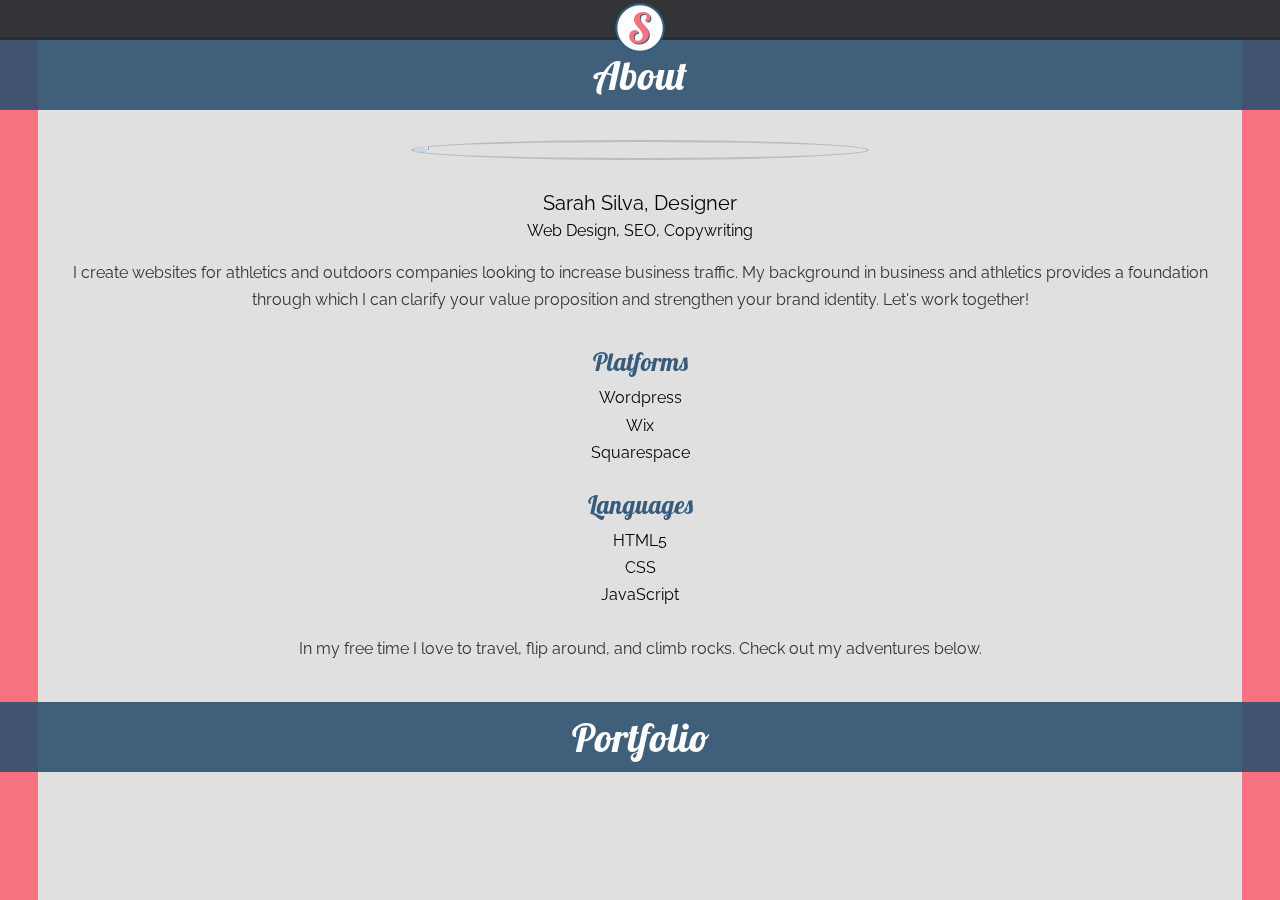
==== headertest.html @ be2dbcb7 "added new mobile version headertest files" ====
<!doctype html>
<html class="no-js" lang="">
  <head>
    <meta charset="utf-8">
    <meta http-equiv="X-UA-Compatible" content="IE=edge,chrome=1">
    <title></title>
    <meta name="description" content="">
    <meta name="viewport" content="width=device-width, initial-scale=1">
    <script src="https://use.fontawesome.com/49148449fb.js"></script>

    <link rel="stylesheet" href="css/reset.css">
    <!-- <link rel="stylesheet" href="css/normalize.min.css"> -->
    <link rel="stylesheet" href="headertest.css">
    <!-- <link rel="stylesheet" href="css/main.css">
    <link rel="stylesheet" href="css/responsive.css"> -->
    <link href="https://fonts.googleapis.com/css?family=Heebo:300|Jaldi|Lobster|NTR|Quicksand|Raleway:300,400|Roboto+Condensed|Roboto:300|Titillium+Web:300" rel="stylesheet">

  </head>

  <body>

    <header>
      <i class="fa fa-bars hamburger" aria-hidden="true"></i>
      <img src="img/logotest7.png" class="logotop">
    </header>

    <div class="pseudosidebar"></div>
    <div class="pseudosidebar2"></div>
    <div class="vertstrip"></div>

    <div class="sidebar">
      <i class="fa fa-times fa-2" aria-hidden="true"></i>
      <div class="logobox">
        <img src="img/logotest7.png" class="logo">
      </div>
      <ul>
        <li><a href="#about">ABOUT</a></li>
        <li><a href="#portfolio">PORTFOLIO</a></li>
        <li><a href="#resume">RESUME</a></li>
        <li><a href="#contactme">CONTACT</a></li>
      </ul>
    </div>

    <div class="topbar">
          <h1 id="about">About</h1>
    </div>

    <section class="aboutbody row mobile">
        <img src="https://media.licdn.com/mpr/mpr/shrinknp_200_200/p/3/000/243/35f/24a4efc.jpg" class="aboutimg">
        <div class= "containertext">
          <h3> Sarah Silva, Designer </h3>
          <h4> Web Design, SEO, Copywriting</h4>
          <p>I create websites for athletics and outdoors companies looking to increase business traffic. My background in business and athletics provides a foundation through which I can clarify your value proposition and strengthen your brand identity. Let's work together!</p>
          <br>
          <h2>Platforms</h2>
          <ul class="bulletlist">
            <li>Wordpress</li>
            <li>Wix</li>
            <li>Squarespace</li>
          </ul>
          <br>

          <h2>Languages</h2>
          <ul class="bulletlist">
            <li>HTML5</li>
            <li>CSS</li>
            <li>JavaScript</li>
          </ul>
          <br>
          <p>In my free time I love to travel, flip around, and climb rocks. Check out my adventures below.  </p>
        </div>
        <img src="https://media.licdn.com/mpr/mpr/shrinknp_200_200/p/3/000/243/35f/24a4efc.jpg" class="circleimg">
    </section>

    <div class="topbar2">
          <h1 id="portfolio">Portfolio</h1>

  </body>

</html>
---- headertest.css ----
*, *:before, *:after {
  box-sizing: border-box;
}


body {
  width: 100%;
  background-color: #E0E0E0;
  font-family: 'Raleway', sans-serif;
  overflow-x: hidden;
  text-align: center;

}

/* TEXT STYLING */

h1 {
  font-size: 40px;
  font-family: 'Lobster', cursive;
  position: relative;
  color: #FDFDFD;

}

h2 {
  font-size: 25px;
  font-family: 'Lobster', cursive;
  position: relative;
  padding: 10px 0px 10px 0px;
  color: #355C7D;

}


h3 {
  font-size: 20px;
  padding: 10px 0px 10px 0px;

}

h4 {
  padding: 0px 0px 10px 0px;
  font-size: 16px;

}

p {
  color: #333;
  line-height: 1.7;
  padding: 10px 0px 10px 0px;

}



.bulletlist {
  padding: 0px;
  list-style-position: inside;
  line-height: 1.7;
  text-align: center;
}



/* VERTICAL ELEMENTS */

.pseudosidebar {
  position: fixed;
  width: 3%;
  height: 100%;
  background-color: #F67280;
  z-index: -5;

}

.pseudosidebar2 {
  position: fixed;
  width: 3%;
  height: 100%;
  right: 0%;
  background-color: #F67280;
  z-index: -5;

}

.vertstrip {
  display: none;

}

.sidebar {
  display: none;
  position: fixed;
  width: 100%;
  height: 100%;
  background-color:rgb(41, 43, 46);
  z-index: 22;

}

/* HORIZONTAL ELEMENTS */

.row {
  overflow: hidden;
}

header {
 position: fixed;
 width: 100%;
 background-color: rgb(50, 52, 56);
 height: 40px;
 border-bottom: 3px solid rgb(41, 43, 46);
 z-index: 20;

}

.logotop {
  display: block;
  width: 50px;
  margin: 3px auto;
  z-index: 21;

}

.hamburger {
  float: left;
  color: #FDFDFD;
  padding-left: 10px;
  padding-top: 10px;
  margin-right: -50px;
}

.topbar {
  background-color: rgba(47, 81, 111, 0.90);
  padding: 15px 0px 15px 0px;
  position: absolute;
  width: 100%;
  text-align: center;
  top: 40px;

}

.topbar2 {
  background-color: rgba(47, 81, 111, 0.90);
  padding: 15px 0px 15px 0px;
  width: 100%;
  text-align: center;
  margin: 10px 0 10px 0;

}


/* CONTENT */

.aboutbody {
  padding-top: 140px;
  margin: 0 3% 0 3%;

}

.containertext {
  padding: 20px;

}

.aboutimg {
  display: inline-block;
  border-radius: 50% 50% 50% 50%;
  width: 38%;
  border: 2px solid rgba(187, 187, 187);

}

.circleimg {
  display: none;
}
---- css/main.css ----
*, *:before, *:after {
  box-sizing: border-box;
}


body {
  width: 100%;
  background-color: #E0E0E0;
  font-family: 'Raleway', sans-serif;
  overflow-x: hidden;
  text-align: center;

}

main {
  width: 96%;
  margin: 0 auto;
  background-color: #E0E0E0;

}

/*HEADINGS AND TEXT*/

p {
  color: #333;
  line-height: 1.7;
  padding: 10px 20px 10px 0px;

}

h1 {
  font-size: 40px;
  font-family: 'Lobster', cursive;
  position: relative;
  color: #FDFDFD;
}

h2 {
  font-size: 50px;
  font-family: 'Lobster', cursive;
  position: relative;
  padding: 40px 40px 40px 0px;
  color: #355C7D;


}


h3 {
  font-size: 20px;
  padding: 30px 20px 10px 0px;

}

h4 {
  padding: 0px 10px 10px 0px;
  font-size: 16px;
}

h5 {
  padding: 0px 0px 0px 0px;
  font-size: 10px;
}

h6 {
  padding: 0px 0px 0px 0px;
  font-size: 16px;
}

h7 {
  padding: 0px 0px 0px 0px;
  font-size: 14px;
  font-style: italic;
}




.row {
  overflow: hidden;
}

header {
 position: fixed;
 width: 100%;
 background-color: rgb(50, 52, 56);
 height: 37px;
 border-bottom: 3px solid rgb(41, 43, 46);
 z-index: 20;
}

.hamburger {
  float: left;
  color: #FDFDFD;
  padding-left: 10px;
  padding-top: 10px;
  margin-right: -50px;
}


.logotop {
  display: block;
  width: 50px;
  margin: 3px auto;
  z-index: 21;

}

.logobox {
  display: none;
}



.mobile {
  margin: 20px;
  padding: 10px;

}

.pseudosidebar {
  position: fixed;
  width: 3%;
  height: 100%;
  background-color: #F67280;
  z-index: -5;

}

.pseudosidebar2 {
  position: fixed;
  width: 3%;
  height: 100%;
  right: 0%;
  background-color: #F67280;
  z-index: -5;

}

.topbar {
  background-color: rgba(47, 81, 111, 0.90);
  padding: 13px 0px 13px 0px;
  position: absolute;
  width: 100%;
  text-align: center;
  top: 40px;

}

.topbar2 {
  background-color: rgba(47, 81, 111, 0.90);
  padding: 20px 20px 20px 0px;
  margin-top: 60px;
  width: 100%;
  text-align: center;

}

.bottombar {
  background-color: rgba(47, 81, 111, 0.90);
  padding: 10px 10px 10px 0px;
  margin-top: 20px;
  width: 100%;
  z-index: -10;
  text-align: right;

}

.sidebar {
  display: none;
  position: fixed;
  width: 100%;
  height: 100%;
  background-color:rgb(41, 43, 46);
  z-index: 22;

}




.fa-times {
  color: #FDFDFD;
  padding: 10px;
}


  ul {
    list-style-type: none;
    margin: 0;
    padding: 10px 0px;
    width: 100%;

  }

  li a {
    display: block;
    padding: 20px 20px;
    color: #DDDDDD;
    text-decoration: none;
    text-align: center;
    letter-spacing:1px;
  }

  li a:hover {
    background-color: rgb(41, 43, 46);
    color: #DDDDDD;

  }

  .bulletlist {
    list-style-type: disc;
    padding-left: 60px;
    line-height: 1.7;
  }




  .resumePDF {
    background-color: #DDDDDD;
    border-radius: 60px;
    border-width: 1px;
    border-color: #DDDDDD;
    font-family: inherit;
    color: #355C7D;
    padding: 10px 20px;
    text-align: center;
    text-decoration: none;
    display: inline-block;
    font-size: 12px;
    position: absolute;
    margin: 10px;
  }

  .resumePDF:hover {
    background-color: #FA8F5E;
    border:2px solid #F8B195;
    color: #FDFDFD;
  }

/*testing collapse*/

  .morebox {
    dislay: none;

  }


  /*testing collapse*/

  .slider {
    background-color: rgba(252, 252, 252, 0.85);
    margin-top: 20px;
    border-top: 1px solid rgba(187, 187, 187, 0.95);
    border-bottom: 1px solid rgba(187, 187, 187, 0.95);
    width: 100%;

  }

  .circleimg {
    display: none;
    border-radius: 50% 50% 50% 50%;
    width: 30%;
    position: absolute;
    margin-top: 20px;
    margin-left: 3%;
    border: 5px solid rgba(187, 187, 187, 0.95);

  }



  .circleimg2 {
    border-radius: 50% 50% 50% 50%;
    width: 10.5%;
    position: relative;
    left: 23%;
    margin-top: 40px;
    margin-bottom: 40px;
    margin-right: 40px;
    border: 1px solid rgba(187, 187, 187, 0.95);
  }

  .portimg {
    width: 60%;

  }

}
---- css/responsive.css ----
@media(min-width:640px) {



/*@media(min-width:780px) {

  *, *:before, *:after {
    box-sizing: border-box;
  }

  body {
    width: 100%;
    background-color: #E0E0E0;
    font-family: 'Raleway', sans-serif;
    overflow-x: hidden;
    text-align: left;


  }



  .logotop {
    display: none;
  }

  header {
    display: none;
  }

  /*HEADINGS AND TEXT*/

  /*p {
    color: #333;
    line-height: 1.7;
    padding: 10px 20px 10px 0px;
    font-size: 14px;

  }

  .detailp {
    color: #FDFDFD;
    font-size: 12px;
  }

  h1 {
    font-size: 60px;
    font-family: 'Lobster', cursive;
    position: relative;
    left: 20%;
    padding-left: 40px;
    color: #FDFDFD;
    width: 50%;
  }

  h2 {
    font-size: 50px;
    font-family: 'Lobster', cursive;
    position: relative;
    padding: 40px 40px 40px 0px;
    color: #355C7D;

  }


  h3 {
    font-size: 22px;
    padding: 30px 20px 10px 0px;


  }

  h4 {
    padding: 0px 10px 10px 0px;
    font-size: 16px;
    font-weight: bold;
  }

  h5 {
    padding: 0px 0px 0px 0px;
    font-size: 10px;
  }

  h6 {
    padding: 0px 0px 0px 0px;
    font-size: 16px;
  }

  h7 {
    padding: 0px 0px 0px 0px;
    font-size: 14px;
    font-style: italic;
  }
*/


  /*CONTAINERS*/


  /*.row {
    overflow: hidden;
  }

  .main {
    position: relative;
    width: 80%;
    top: 50px;
    left: 20%;

  }


  .aboutbody {
    position: relative;
    width: 80%;
    top: 40px;
    left: 20%;

  }


  .portfoliobody {
    position: relative;
    width: 80%;
    left: 20%;

  }

  .resumebody {
    position: relative;
    width: 100%;
    top: 50px;
    left: 20%;

  }

  .contactbody {
    position: relative;
    width: 80%;
    top: 50px;
    left: 20%;

  }


  .containertext {
    width: 60%;
    float: left;
    padding-left: 48px;
    margin-bottom: 120px;

  }

  .containertext2 {
    width: 40%;
    float: left;
    padding-left: 40px;
    padding-right: 20px;
    padding-top: 20px;

  }

  .resumeitem {
    width: 100%;
    text-align: center;
    margin-bottom: 20px;
  }


  .date {
    width: 14%;
    float: left;
    padding-right: 20px;
    padding-top: 20px;
    padding-bottom: 20px;
    text-align: right;

  }

  .listitem {
    float: left;
    padding: 20px;
    text-align: left;

  }

  .listbox {
    width: 76%;
    float: left;
    background-color: rgba(252, 252, 252, 0.85);
    border: 1px solid rgba(187, 187, 187, 0.95);
  }

  .morebox {
    display: none
    width: 76%;
    float: left;
    background-color: rgb(50, 52, 56);
    border: 1px solid rgba(187, 187, 187, 0.95);

  }

  .more {
      color: #FA8F5E;
      float: right;
      padding: 20px;
  }


  /*MISC ELEMENTS*/

  /*.vertstrip {
    position: fixed;
    height: 100vh;
    z-index: -3;
    left: 76.5%;
    width: 30%;*/
    /*width used to be 12%*/
    /*background: repeating-linear-gradient(
    to right,
    rgba(50, 52, 56, 0.10),
    rgba(50, 52, 56, 0.10) 2px,
    rgba(50, 52, 56, 0.0) 2px,
    rgba(50, 52, 56, 0.0) 4px);

  }*/

  /*.circleimg {
    display: inline-block;
    border-radius: 50% 50% 50% 50%;
    width: 30%;
    position: absolute;
    margin-top: 40px;
    margin-left: 3%;
    border: 5px solid rgba(187, 187, 187, 0.95);

  }



  .circleimg2 {
    border-radius: 50% 50% 50% 50%;
    width: 10.5%;
    position: relative;
    left: 23%;
    margin-top: 40px;
    margin-bottom: 40px;
    margin-right: 40px;
    border: 1px solid rgba(187, 187, 187, 0.95);
  }

  .portimg {
    width: 60%;

  }

  .arrow {
    color: #FA8F5E;
  }


  i {
    padding-left: 10px;
    padding-right: 10px;
  }


  .test {
    height: 300px;
  }

  .resumePDF {
    background-color: #DDDDDD;
    border-radius: 60px;
    border-width: 1px;
    border-color: #DDDDDD;
    font-family: inherit;
    color: #355C7D;
    padding: 10px 25px;
    text-align: center;
    text-decoration: none;
    display: inline-block;
    font-size: 16px;
    position: absolute;
    left: 80%;
    margin: 10px;
  }

  .resumePDF:hover {
    background-color: #FA8F5E;
    border:2px solid #F8B195;
    color: #FDFDFD;
  }

  #resume {
    float: left;
  }
*/

  /*HORIZONTAL BARS*/

  .topbar {
    background-color: rgba(47, 81, 111, 0.90);
    padding: 30px 20px 30px 0px;
    position: relative;
    top: 20px;
    width: 100%;
    text-align: left;

  }

  .topbar2 {
    background-color: rgba(47, 81, 111, 0.90);
    padding: 30px 20px 30px 0px;
    margin-top: 60px;
    width: 100%;
    text-align: left;

  }

  .bottombar {
    background-color: rgba(47, 81, 111, 0.90);
    padding: 10px 10px 10px 0px;
    margin-top: 20px;
    width: 100%;
    z-index: -10;
    text-align: right;

  }

  .slider {
    background-color: rgba(252, 252, 252, 0.85);
    margin-top: 20px;
    border-top: 1px solid rgba(187, 187, 187, 0.95);
    border-bottom: 1px solid rgba(187, 187, 187, 0.95);
    width: 100%;

  }





  /*SIDEBAR CODE */
/*
  .sidebar {
    display: block;
    position: fixed;
    width: 19%;
    height: 100%;
    background-color: rgb(50, 52, 56);
    border-right: 3px solid rgb(41, 43, 46);
    z-index: 10;

  }

  .pseudosidebar {
    position: fixed;
    width: 20%;
    height: 100%;
    background-color: #F67280;
    z-index: -1;

  }

  .pseudosidebar2 {
    position: fixed;
    width: 1%;
    height: 100%;
    right: 0%;
    background-color: #F67280;
    z-index: -5;

  }*/



  /*.sidebar:before {
      content: " ";
      position: absolute;
      z-index: -3;
      top: 0px;
      left: 0px;
      right: -10px;
      bottom: 0px;
      border-background: 4px solid #C06C84;

  }

  .sidebar:after {
      content: " ";
      position: absolute;
      z-index: -3;
      top: 0px;
      left: 0px;
      right: 0px;
      bottom: 0px;
      border-right: 4px solid #F8B195;

  }*/

  /*.mobile {
    margin: 0px;
    padding: 0px;

  }

  .logobox {
    display: block;
    width: 100%;
    background-color: rgb(50, 52, 56);


  }

  .logo {
    display: block;
    margin-left: auto;
    margin-right: auto;
    padding: 40px 10px 20px 10px;
    width: 66%;

  }

  .fa-times {
    display: none;
  }

  ul {
    list-style-type: none;
    margin: 0;
    padding: 10px 0px;
    width: 100%;

  }



  li a {
    display: block;
    padding: 20px 20px;
    color: #DDDDDD;
    text-decoration: none;
    text-align: center;
    letter-spacing:1px;
  }

  li a:hover {
    background-color: rgb(41, 43, 46);
    color: #DDDDDD;

  }

  .bulletlist {
    list-style-type: disc;
    padding-left: 20px;
    line-height: 1.7;
    font-size: 14px;
  }*/


  /*CONTACT FORM*/

  /*#contact {width:100%; height:100%; margin 0 auto; background: #999; }

  .container {width:85%; height:auto; margin: 0 auto; padding: 50px 0;}

  #contact .container form input,
  #contact .container form textarea {
    width:97.4%;
    height:30px;
    padding:5px 10px;
    font-size: 12px;
    color:#999;
    letter-spacing:1px;
    background: #FFF;
    border:2px solid #FFF;
    margin-bottom:25px;
    -webkit-transition:all .1s ease-in-out;
    -moz-transition:all .1s ease-in-out;
    -ms-transition:all .1s ease-in-out;
    -o-transition:all .1s ease-in-out;
    transition:all .1s ease-in-out;}

  #contact .container form input:focus,
  #contact .container form textarea:focus {
    border:2px solid #FA8F5E;
    color:#999;}

  #contact .container form textarea {
    height:150px;}

  #contact .container form .submit {
    width:97.4%;
    padding:5px 10px;
    font-size: 12px;
    letter-spacing:1px;
    background:#F8B195;
    height:40px;
    text-transform:uppercase;
    letter-spacing:1px;
    color:#FFF;
    border:2px solid #FA8F5E;
    -webkit-transition:all .1s ease-in-out;
    -moz-transition:all .1s ease-in-out;
    -ms-transition:all .1s ease-in-out;
    -o-transition:all .1s ease-in-out;
    transition:all .1s ease-in-out;}

  #contact .container form .submit:hover {
    color:#FFF;
    border:2px solid #F8B195;
    background: #FA8F5E;
    cursor:pointer;}

  #contact .container form .required {
    color:F26F3F;}


}

@media(min-width:1180px) {

}*/
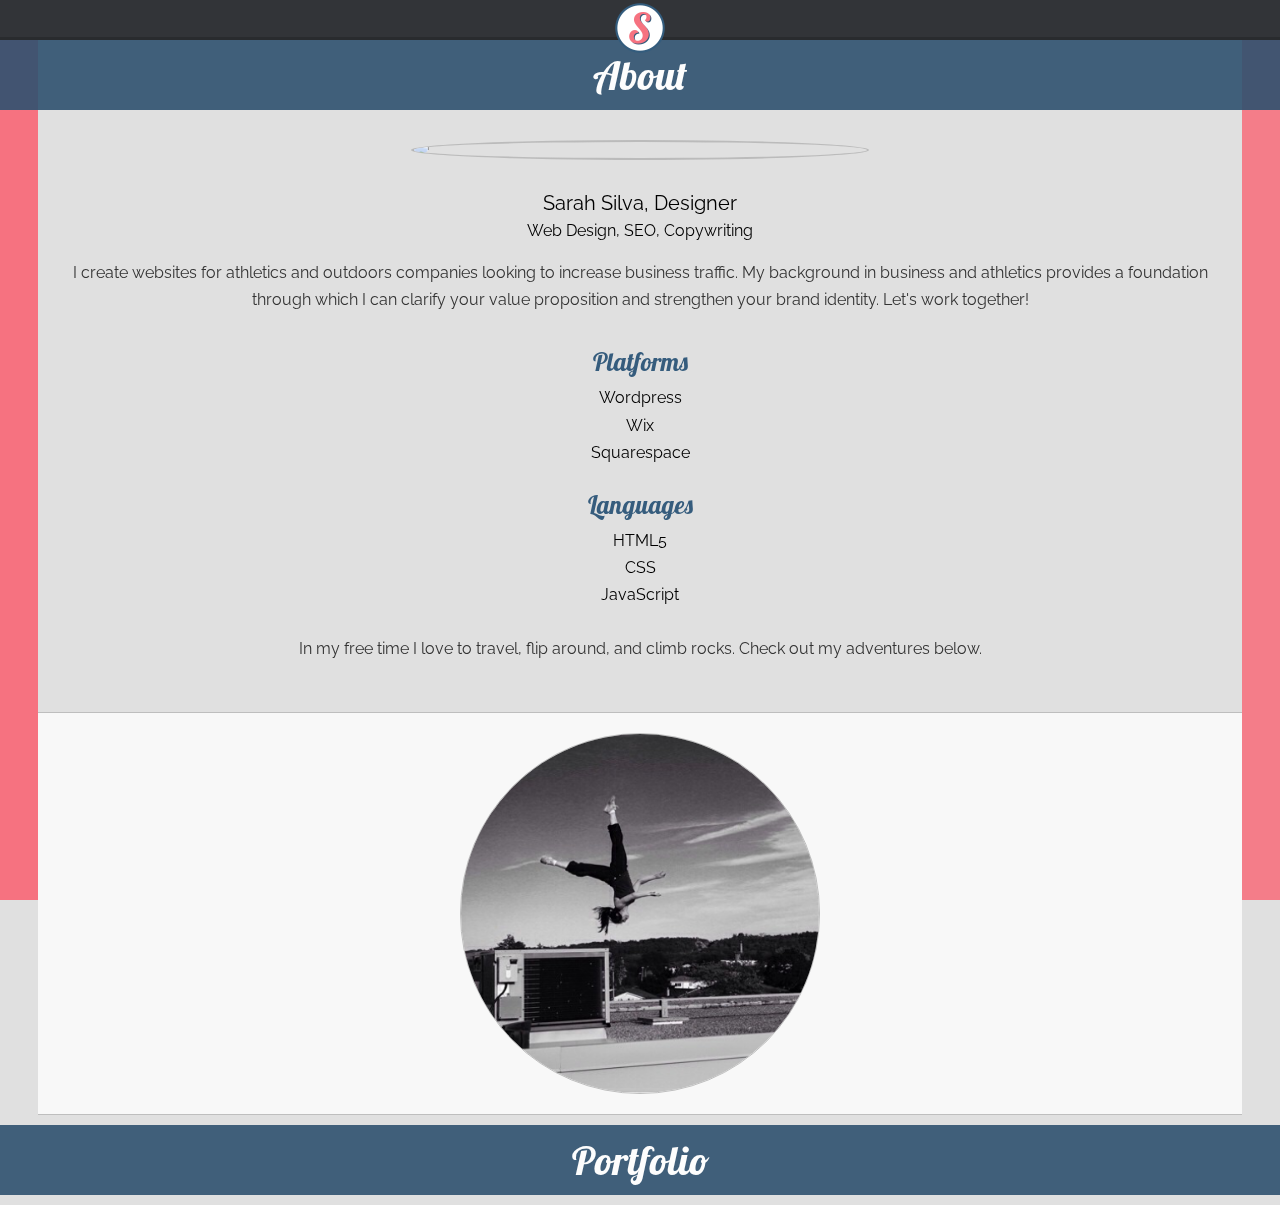
==== commit 434b21e7: "added image gallery to mobile. next fix button function" ====
--- a/headertest.html
+++ b/headertest.html
@@ -45,7 +45,7 @@
           <h1 id="about">About</h1>
     </div>
 
-    <section class="aboutbody row mobile">
+    <section class="aboutbody row">
         <img src="https://media.licdn.com/mpr/mpr/shrinknp_200_200/p/3/000/243/35f/24a4efc.jpg" class="aboutimg">
         <div class= "containertext">
           <h3> Sarah Silva, Designer </h3>
@@ -69,7 +69,20 @@
           <br>
           <p>In my free time I love to travel, flip around, and climb rocks. Check out my adventures below.  </p>
         </div>
-        <img src="https://media.licdn.com/mpr/mpr/shrinknp_200_200/p/3/000/243/35f/24a4efc.jpg" class="circleimg">
+        <img src="https://media.licdn.com/mpr/mpr/shrinknp_200_200/p/3/000/243/35f/24a4efc.jpg" class="aboutimg2">
+
+        <div class="slider">
+          <div class="gallery">
+          <i class="fa fa-arrow-circle-left fa-2x prev" aria-hidden="true"></i>
+          <img src="img/arial.png" class="circleimg">
+          <img src="img/nemo.jpg" class="circleimg">
+          <img src="img/ninja.png" class="circleimg">
+          <img src="img/comp.jpg" class="circleimg">
+          <img src="img/MoreOnInstagram.png" class="circleimg">
+          </div>
+          <i class="fa fa-arrow-circle-right fa-2x next" aria-hidden="true"></i>
+        </div>
+
     </section>
 
     <div class="topbar2">
@@ -77,4 +90,7 @@
 
   </body>
 
+  <script src="js/vendor/jquery-3.2.1.min.js"></script>
+  <script src="js/main.js"></script>
+
 </html>
--- a/headertest.css
+++ b/headertest.css
@@ -69,6 +69,7 @@
   width: 3%;
   height: 100%;
   background-color: #F67280;
+
   z-index: -5;
 
 }
@@ -79,6 +80,7 @@
   height: 100%;
   right: 0%;
   background-color: #F67280;
+  opacity: 90%;
   z-index: -5;
 
 }
@@ -149,6 +151,20 @@
 
 }
 
+.slider {
+  background-color: rgba(252, 252, 252, 0.85);
+  margin-top: 20px;
+  border-top: 1px solid rgba(187, 187, 187, 0.95);
+  border-bottom: 1px solid rgba(187, 187, 187, 0.95);
+  width: 100%;
+
+}
+
+.gallery {
+
+
+}
+
 
 /* CONTENT */
 
@@ -171,6 +187,34 @@
 
 }
 
+.aboutimg2 {
+  display: none;
+}
+
 .circleimg {
   display: none;
-}
+  border-radius: 50% 50% 50% 50%;
+  width: 30%;
+  position: relative;
+  margin: 20px auto;
+  border: 1px solid rgba(187, 187, 187, 0.95);
+}
+
+.prev {
+  color: #FA8F5E;
+  top: 0;
+  bottom: 0;
+  margin: auto;
+
+}
+
+.next {
+  color: #FA8F5E;
+  top: 0;
+  bottom: 0;
+  margin: auto;
+}
+
+.shown {
+  display: block;
+}
--- a/css/main.css
+++ b/css/main.css
@@ -259,7 +259,7 @@
 
   }
 
-  .circleimg {
+  .aboutimg2 {
     display: none;
     border-radius: 50% 50% 50% 50%;
     width: 30%;
@@ -272,7 +272,7 @@
 
 
 
-  .circleimg2 {
+  .circleimg {
     border-radius: 50% 50% 50% 50%;
     width: 10.5%;
     position: relative;
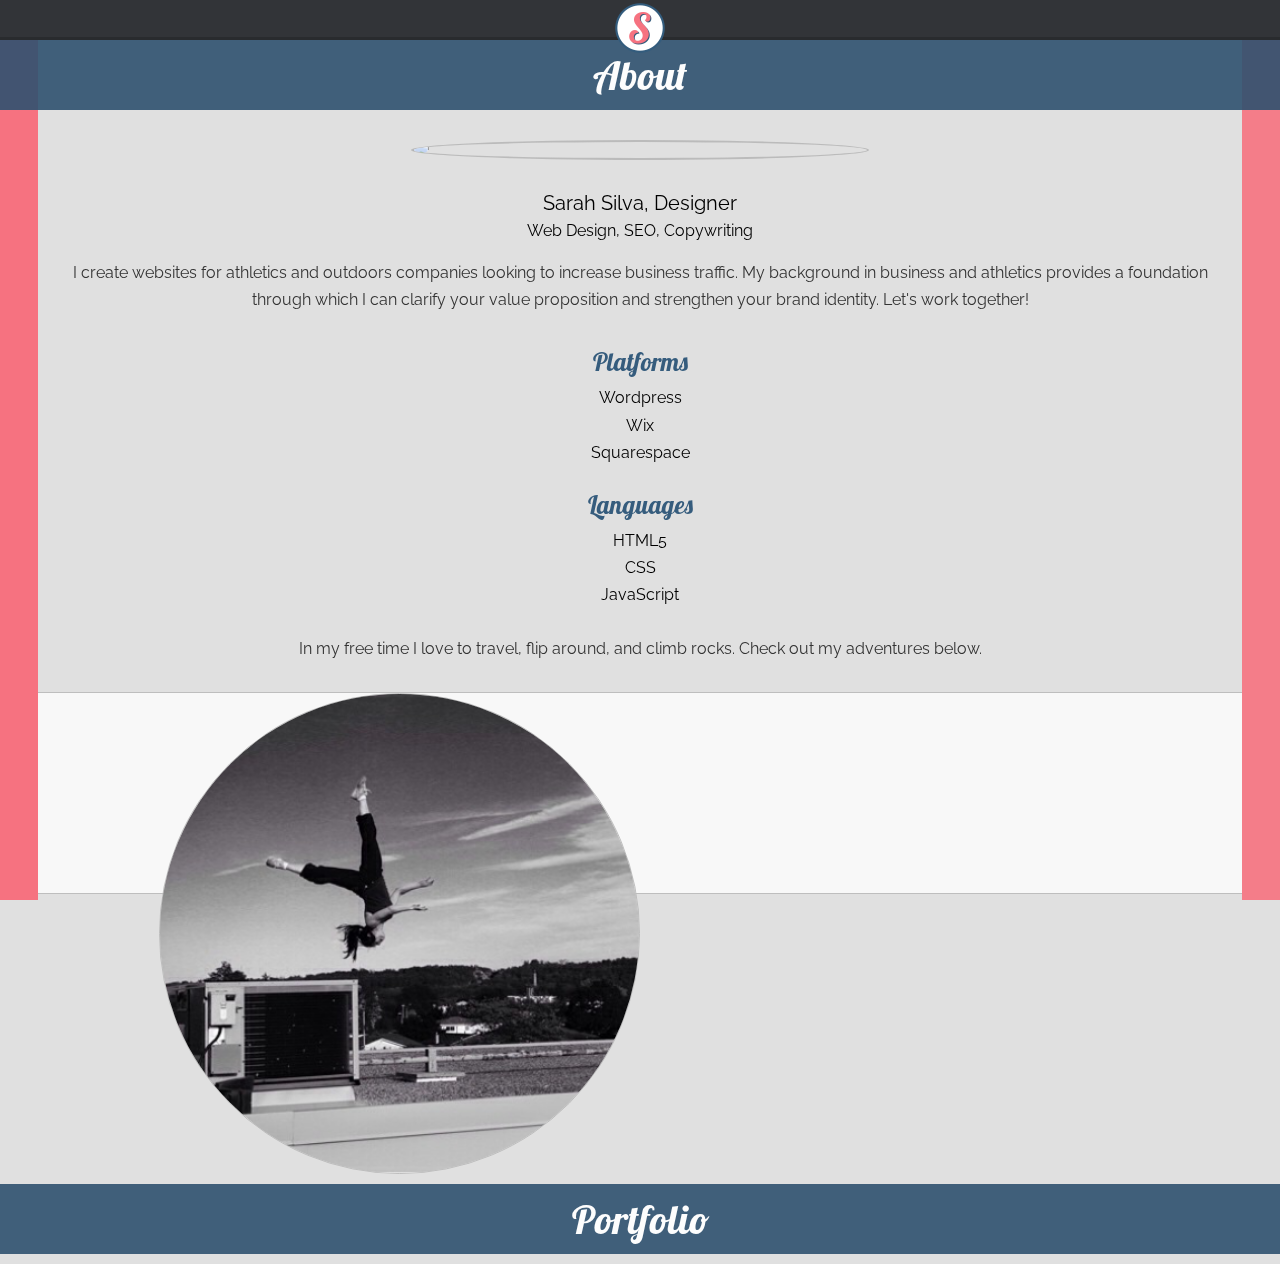
==== commit 96586062: "fixed photo gallery js and positioning. next fix scalability" ====
--- a/headertest.html
+++ b/headertest.html
@@ -72,15 +72,23 @@
         <img src="https://media.licdn.com/mpr/mpr/shrinknp_200_200/p/3/000/243/35f/24a4efc.jpg" class="aboutimg2">
 
         <div class="slider">
+
           <div class="gallery">
+          <div class="buttonbox1">
           <i class="fa fa-arrow-circle-left fa-2x prev" aria-hidden="true"></i>
-          <img src="img/arial.png" class="circleimg">
+          </div>
+          <div class="centerbox">
+          <img src="img/arial.png" class="circleimg arial">
           <img src="img/nemo.jpg" class="circleimg">
           <img src="img/ninja.png" class="circleimg">
           <img src="img/comp.jpg" class="circleimg">
           <img src="img/MoreOnInstagram.png" class="circleimg">
+         </div>
+          <div class="buttonbox2">
+          <i class="fa fa-arrow-circle-right fa-2x next" aria-hidden="true"></i>
           </div>
-          <i class="fa fa-arrow-circle-right fa-2x next" aria-hidden="true"></i>
+          </div>
+
         </div>
 
     </section>
--- a/headertest.css
+++ b/headertest.css
@@ -153,7 +153,6 @@
 
 .slider {
   background-color: rgba(252, 252, 252, 0.85);
-  margin-top: 20px;
   border-top: 1px solid rgba(187, 187, 187, 0.95);
   border-bottom: 1px solid rgba(187, 187, 187, 0.95);
   width: 100%;
@@ -161,7 +160,11 @@
 }
 
 .gallery {
-
+  position: relative;
+  height: 200px;
+  margin: 0 auto;
+  width: 80%;
+  line-height: 200px;
 
 }
 
@@ -191,30 +194,47 @@
   display: none;
 }
 
+
+
+.centerbox {
+  float: left;
+  width: 50%;
+  line-height: 200px;
+}
+
 .circleimg {
   display: none;
   border-radius: 50% 50% 50% 50%;
-  width: 30%;
-  position: relative;
-  margin: 20px auto;
   border: 1px solid rgba(187, 187, 187, 0.95);
+  width: 100%;
+  vertical-align: middle;
+
+}
+
+.buttonbox1 {
+  width: 25%;
+  float: left;
+  line-height: 200px;
+}
+
+.buttonbox2 {
+  width: 25%;
+  float: right;
+  line-height: 200px;
 }
 
 .prev {
   color: #FA8F5E;
-  top: 0;
-  bottom: 0;
-  margin: auto;
+  vertical-align: middle;
 
 }
 
 .next {
   color: #FA8F5E;
-  top: 0;
-  bottom: 0;
-  margin: auto;
+  vertical-align: middle;
+
 }
 
 .shown {
-  display: block;
-}
+  display: inline-block;
+}
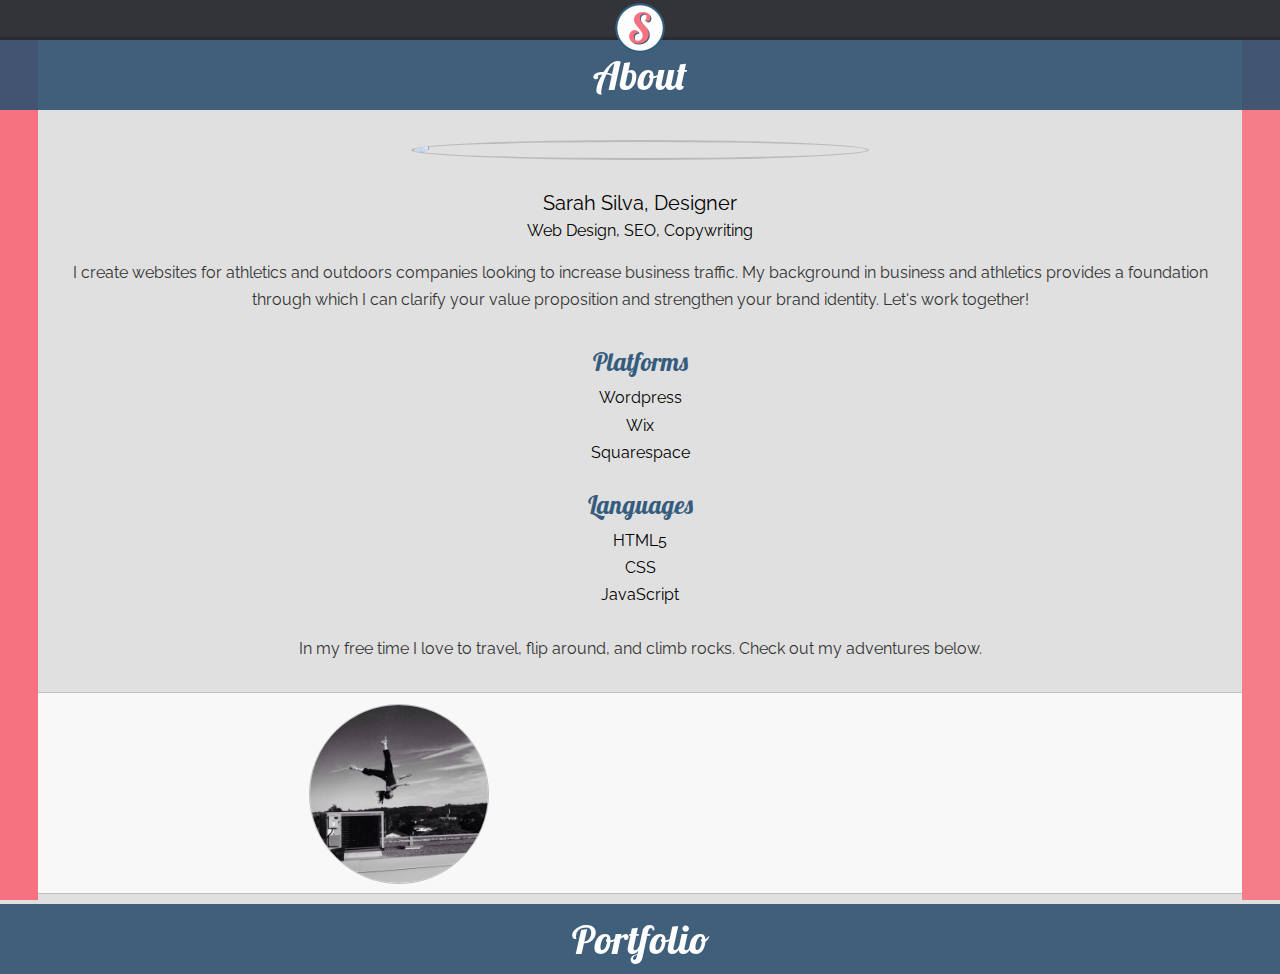
==== commit fb3a859f: "fixed scalability of photo gallery" ====
--- a/headertest.html
+++ b/headertest.html
@@ -74,19 +74,19 @@
         <div class="slider">
 
           <div class="gallery">
-          <div class="buttonbox1">
-          <i class="fa fa-arrow-circle-left fa-2x prev" aria-hidden="true"></i>
-          </div>
-          <div class="centerbox">
-          <img src="img/arial.png" class="circleimg arial">
-          <img src="img/nemo.jpg" class="circleimg">
-          <img src="img/ninja.png" class="circleimg">
-          <img src="img/comp.jpg" class="circleimg">
-          <img src="img/MoreOnInstagram.png" class="circleimg">
-         </div>
-          <div class="buttonbox2">
-          <i class="fa fa-arrow-circle-right fa-2x next" aria-hidden="true"></i>
-          </div>
+            <div class="buttonbox1">
+              <i class="fa fa-arrow-circle-left fa-2x prev" aria-hidden="true"></i>
+            </div>
+            <div class="centerbox">
+              <img src="img/arial.png" class="circleimg arial">
+              <img src="img/nemo.jpg" class="circleimg">
+              <img src="img/ninja.png" class="circleimg">
+              <img src="img/comp.jpg" class="circleimg">
+              <img src="img/MoreOnInstagram.png" class="circleimg">
+            </div>
+            <div class="buttonbox2">
+              <i class="fa fa-arrow-circle-right fa-2x next" aria-hidden="true"></i>
+            </div>
           </div>
 
         </div>
--- a/headertest.css
+++ b/headertest.css
@@ -69,8 +69,8 @@
   width: 3%;
   height: 100%;
   background-color: #F67280;
-
-  z-index: -5;
+  z-index: 10;
+
 
 }
 
@@ -81,7 +81,8 @@
   right: 0%;
   background-color: #F67280;
   opacity: 90%;
-  z-index: -5;
+  z-index: 10;
+  
 
 }
 
@@ -139,15 +140,18 @@
   width: 100%;
   text-align: center;
   top: 40px;
+  z-index: 15;
 
 }
 
 .topbar2 {
   background-color: rgba(47, 81, 111, 0.90);
   padding: 15px 0px 15px 0px;
+  position: absolute;
   width: 100%;
   text-align: center;
   margin: 10px 0 10px 0;
+  z-index: 15;
 
 }
 
@@ -200,14 +204,17 @@
   float: left;
   width: 50%;
   line-height: 200px;
+
 }
 
 .circleimg {
   display: none;
   border-radius: 50% 50% 50% 50%;
   border: 1px solid rgba(187, 187, 187, 0.95);
-  width: 100%;
   vertical-align: middle;
+  width: 100%;
+  max-width: 180px;
+  max-height: 180px;
 
 }
 
